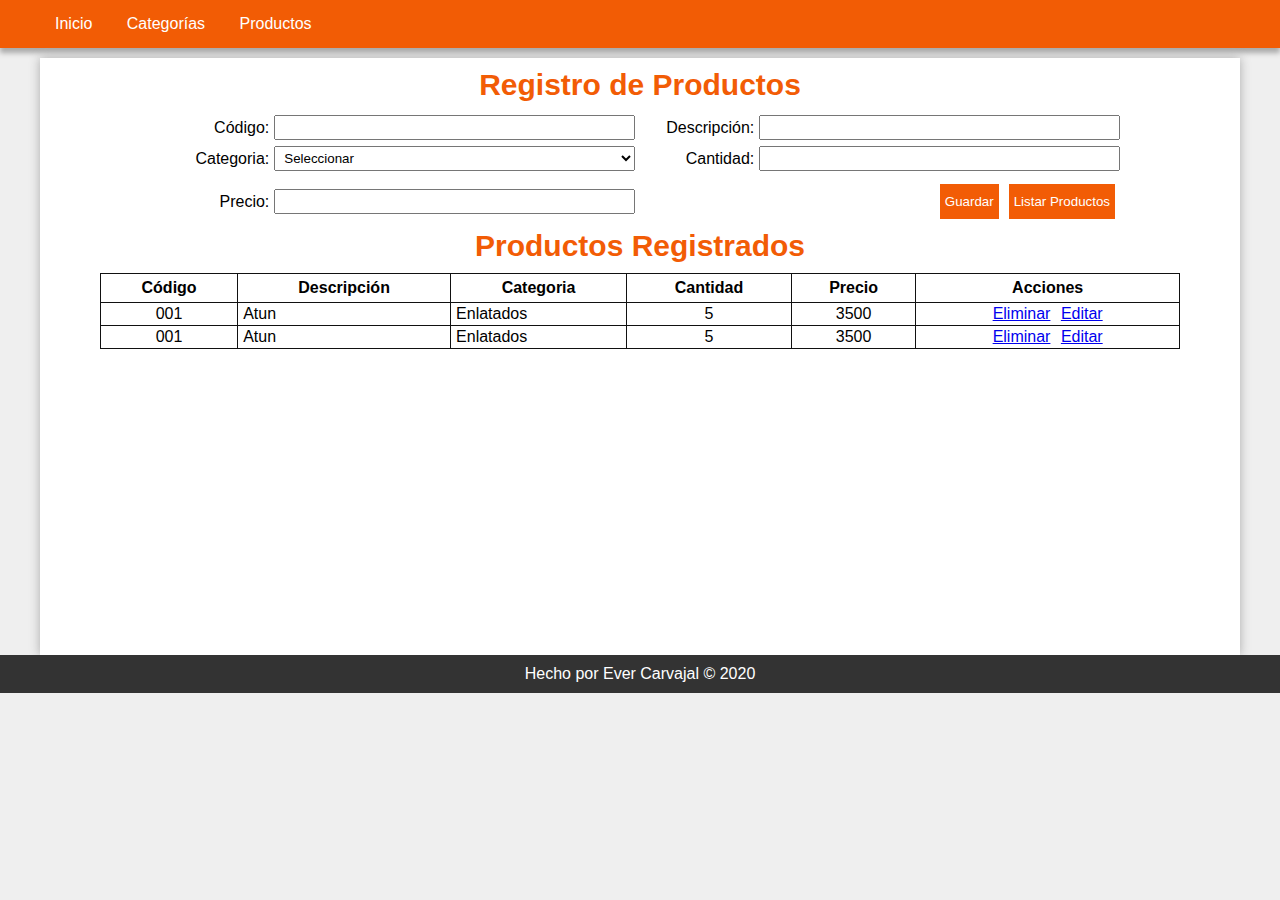
==== pm_administrador-de-productos/productos.html @ a5190419 "estilos de la tabla hechos" ====
<!DOCTYPE html>
<html lang="es">

<head>
    <meta charset="UTF-8">
    <meta name="viewport" content="width=device-width, initial-scale=1.0">
    <title>Administrador de Productos</title>
    <link rel="stylesheet" href="css/styles.css">
</head>

<body>
    <div class="barra">
        <nav class="nav">
            <a href="index.html">Inicio</a>
            <a href="categorias.html">Categorías</a>
            <a href="productos.html">Productos</a>
        </nav>
    </div>

    <div class="contenedor-body">
        <section class="section">
            <h2>Registro de Productos</h2>

            <form class="formulario">
                <div class="columnas">
                    <div class="entrada-form">
                        <label for="codigo">Código:</label>
                        <input type="text" name="codigo" id="codigo">
                    </div>

                    <div class="entrada-form">
                        <label for="descripcion">Descripción:</label>
                        <input type="text" name="descripcion" id="descripcion">
                    </div>
                </div>

                <div class="columnas">
                    <div class="entrada-form">
                        <label for="categoria">Categoria:</label>
                        <select name="categoria" id="categoria">
                            <option value="seleccionar" selected='selected' disabled='disabled'>Seleccionar</option>
                            <option value="cate">categoria1</option>
                            <option value="cate">categoria2</option>
                            <option value="cate">categoria3</option>
                        </select>
                    </div>

                    <div class="entrada-form">
                        <label for="cantidad">Cantidad:</label>
                        <input type="number" name="cantidad" id="cantidad">
                    </div>
                </div>

                <div class="media-columna">
                    <div class="entrada-form width-50">
                        <label for="precio">Precio:</label>
                        <input type="text" name="precio" id="precio">
                    </div>

                    <div class="botones">
                        <input type="submit" value="Guardar">
                        <input type="submit" value="Listar Productos">
                    </div>
                </div>
            </form>
        </section>

        <section class="section">
            <h2>Productos Registrados</h2>

            <table>
                <thead>
                    <th>Código</th>
                    <th>Descripción</th>
                    <th>Categoria</th>
                    <th>Cantidad</th>
                    <th>Precio</th>
                    <th>Acciones</th>
                </thead>

                <tbody>
                    <tr>
                        <td class="centrar">001</td>
                        <td>Atun</td>
                        <td>Enlatados</td>
                        <td class="centrar">5</td>
                        <td class="centrar">3500</td>
                        <td class="acciones">
                            <a href="#">Eliminar</a>
                            <a href="#">Editar</a>
                        </td>
                    </tr>
                    <tr>
                        <td class="centrar">001</td>
                        <td>Atun</td>
                        <td>Enlatados</td>
                        <td class="centrar">5</td>
                        <td class="centrar">3500</td>
                        <td class="acciones">
                            <a href="#">Eliminar</a>
                            <a href="#">Editar</a>
                        </td>
                    </tr>
                </tbody>
            </table>
        </section>
    </div>

    <footer class="footer">
        <p>Hecho por Ever Carvajal &copy; 2020</p>
    </footer>

    <script src="js/app.js"></script>
</body>

</html>
---- pm_administrador-de-productos/css/styles.css ----
html {
    box-sizing: border-box;
}

* {
    margin: 0;
    padding: 0;
}

*,
*::before,
*::after {
    box-sizing: inherit;
}

body {
    background-color: #efefef;
    font-family: Verdana, Geneva, Tahoma, sans-serif;
}


/* GLOBALES */


/* tabla */

table,
td,
th {
    border: 1px solid #111111;
}

table {
    width: 98%;
    border-collapse: collapse;
}

table th {
    padding: 5px;
}

table td {
    padding: 2px 5px;
}

.centrar {
    text-align: center;
}


/* HEADER */

header.header {
    background-image: url(../img/fondo-header.webp);
    background-size: cover;
    background-attachment: fixed;
    height: 500px;
}

header.header div.filtro {
    width: 100%;
    height: 100%;
    background-color: rgba(0, 0, 0, .5);
    display: flex;
    justify-content: center;
    align-items: center;
}

header.header h1 {
    font-size: 70px;
    text-shadow: 0 0 10px #111111;
    color: #ffffff;
    text-align: center;
    text-transform: capitalize;
}


/* BARRA */

div.barra {
    margin: 0 auto 10px;
    background-color: #F25C05;
    box-shadow: 0 5px 5px #aaaaaa;
}

div.barra nav.nav {
    width: 1200px;
    margin: 0 auto;
}

div.barra nav.nav a {
    padding: 15px;
    color: #ffffff;
    transition: all .3s ease;
    text-decoration: none;
    display: inline-block;
}

div.barra nav.nav a:hover {
    background-color: rgba(255, 255, 255, .1);
}

a.select {
    border-bottom: 5px solid #ffffff;
}


/* BODY */

div.contenedor-body {
    width: 1200px;
    min-height: 597px;
    margin: 0 auto;
    padding: 10px 0;
    box-shadow: 0 0 10px #aaaaaa;
    background-color: #ffffff;
}

section.contenedor-targeta {
    width: 95%;
    margin: 0 auto 15px;
    box-shadow: 0 1px 2px #888888;
    border-radius: 5px;
    overflow: hidden;
}

section.contenedor-targeta header {
    margin-bottom: 5px;
    padding: 5px 10px;
    color: #ffffff;
    background-color: #F25C05;
    text-transform: capitalize;
}

section.contenedor-targeta div.contenido-targeta {
    padding-bottom: 5px;
}

section.contenedor-targeta div.contenido-targeta ul li {
    margin-left: 25px;
    padding-bottom: 4px;
}


/* pajina de categorias y productos */

section.section h2 {
    margin-bottom: 10px;
    font-size: 30px;
    color: #F25C05;
    text-align: center;
}

form.formulario {
    width: 80%;
    margin: 0 auto;
}

div.entrada-form {
    width: 100%;
    display: flex;
    align-items: center;
}

div.entrada-form:first-child {
    margin-right: 10px;
}

div.entrada-form label {
    min-width: 23%;
    margin-right: 5px;
    text-align: end;
}

div.entrada-form input,
div.entrada-form select {
    width: 100%;
    margin: 3px 0;
    padding: 3px 5px;
    outline: none;
}

form.formulario div.columnas {
    display: flex;
}

form.formulario div.media-columna {
    width: 100%;
    display: flex;
    justify-content: space-between;
}

form.formulario div.media-columna div.width-50 {
    width: 49.5%;
}

form.formulario div.botones {
    display: flex;
    justify-content: center;
}

form.formulario div.botones input {
    margin: 10px 5px;
    padding: 10px 5px;
    transition: all .3s ease;
    color: #ffffff;
    background-color: #F25C05;
    border: none;
    cursor: pointer;
}

form.formulario div.botones input:hover {
    background-color: #f25c05e7;
}

section.section table {
    width: 90%;
    margin: 0 auto;
}

section.section td.acciones {
    text-align: center;
}

section.section td.acciones a {
    margin: 0 3px;
}


/* FOOTER */

footer {
    padding: 10px;
    color: #ffffff;
    background-color: #333333;
    text-align: center;
}
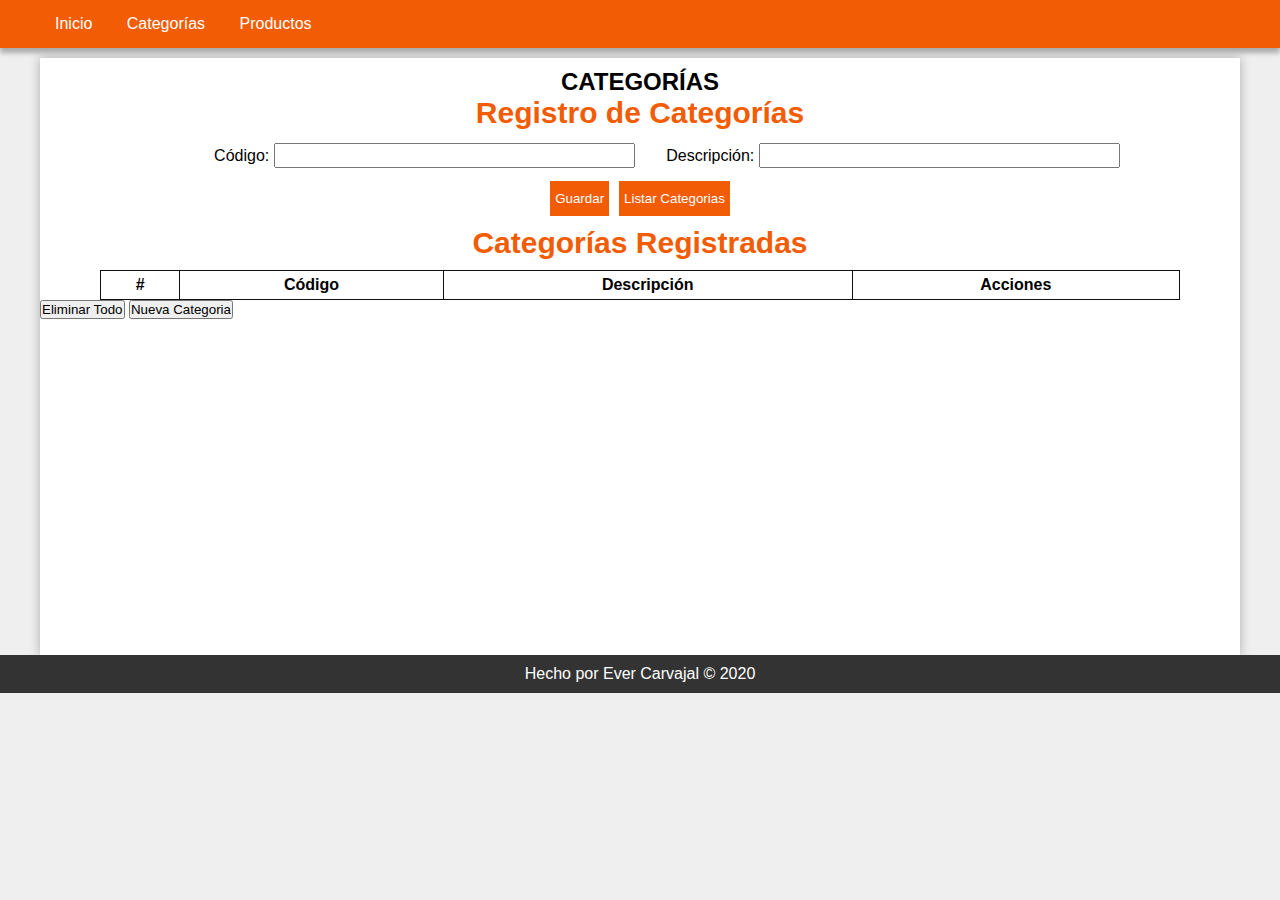
==== commit 3dd92536: "funcion para llenar el campo select en productos" ====
--- a/pm_administrador-de-productos/productos.html
+++ b/pm_administrador-de-productos/productos.html
@@ -18,10 +18,10 @@
     </div>
 
     <div class="contenedor-body">
-        <section class="section">
+        <section class="section" id="sectionForm">
             <h2>Registro de Productos</h2>
 
-            <form class="formulario">
+            <form class="formulario" id="formProducto">
                 <div class="columnas">
                     <div class="entrada-form">
                         <label for="codigo">Código:</label>
@@ -59,13 +59,13 @@
 
                     <div class="botones">
                         <input type="submit" value="Guardar">
-                        <input type="submit" value="Listar Productos">
+                        <input type="button" value="Listar Productos" onclick="mostrarOcultarRegistros('mostrar');">
                     </div>
                 </div>
             </form>
         </section>
 
-        <section class="section">
+        <section class="section" id="sectionTabla">
             <h2>Productos Registrados</h2>
 
             <table>
@@ -103,6 +103,11 @@
                     </tr>
                 </tbody>
             </table>
+
+            <div class="botones width-90">
+                <input type="button" value="Eliminar Todo">
+                <input type="button" value="Nuevo Producto" onclick="mostrarOcultarRegistros();">
+            </div>
         </section>
     </div>
 
@@ -110,7 +115,8 @@
         <p>Hecho por Ever Carvajal &copy; 2020</p>
     </footer>
 
-    <script src="js/app.js"></script>
+    <script src="js/funciones.js"></script>
+    <script src="js/formProducto.js"></script>
 </body>
 
 </html>